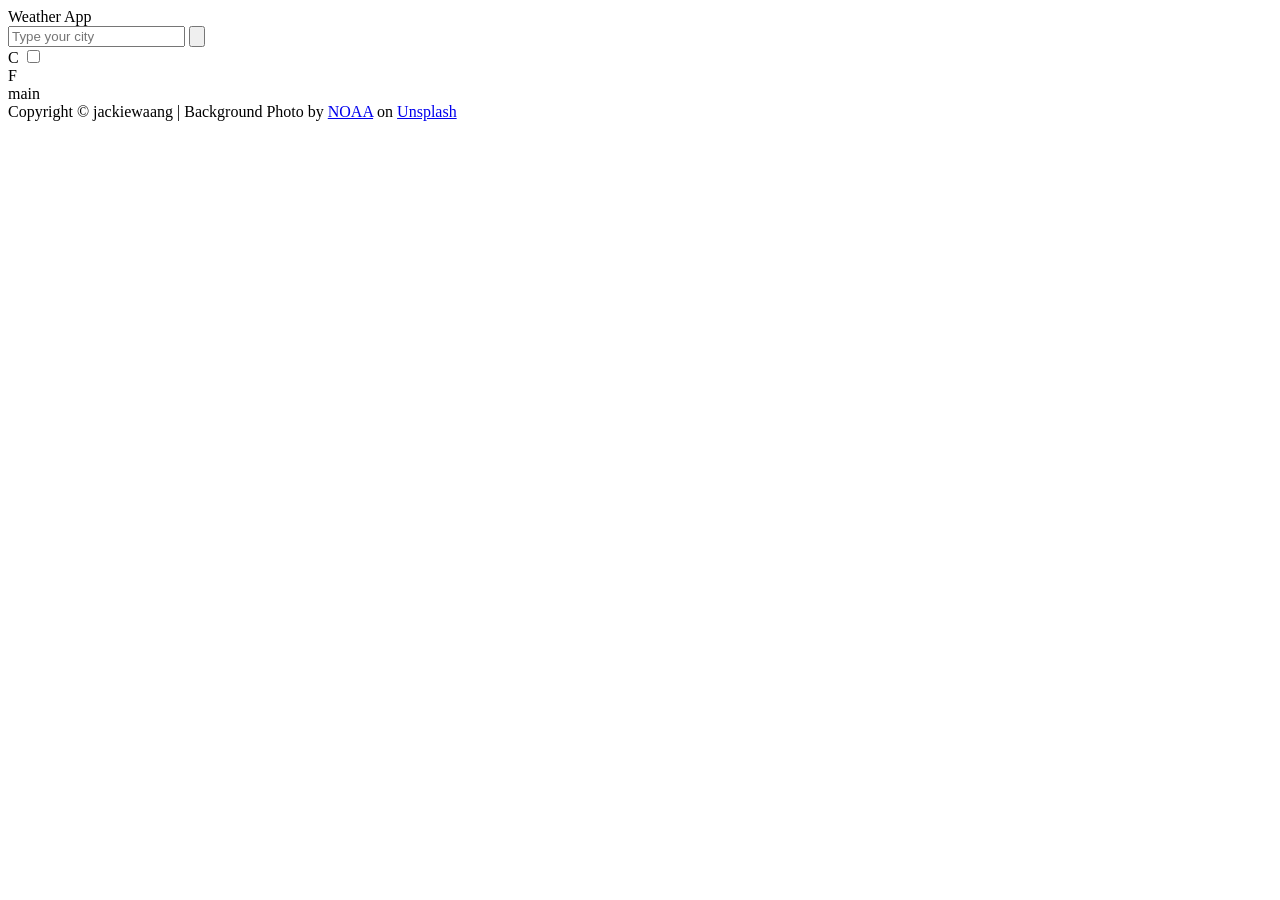
==== src/template.html @ 598dcfac "added UI design" ====
<!DOCTYPE html>
<html lang="en">
<head>
    <meta charset="UTF-8">
    <meta name="viewport" content="width=device-width, initial-scale=1.0">
    <title>Document</title>
</head>
<body class="bg-[url('assets/background.jpg')] bg-cover bg-no-repeat bg-center bg-fixed font-body">
    <div class="grid grid-rows-[auto_1fr_auto] h-screen">
        <nav class="sticky backdrop-blur-sm flex justify-between items-center p-3 shadow-lg gap-40">
            <span class="text-4xl">Weather App</span>
            <div id="search" class="flex items-center mx-4 flex-1">
                <input id="searchBox" class="text-2xl outline-none bg-inherit border-b-2 p-3 w-full" placeholder="Type your city">
                <button type="button" id="searchBtn"><svg xmlns="http://www.w3.org/2000/svg" viewBox="0 0 24 24" fill="currentColor" class="w-6 h-6">
                    <path fill-rule="evenodd" d="M10.5 3.75a6.75 6.75 0 1 0 0 13.5 6.75 6.75 0 0 0 0-13.5ZM2.25 10.5a8.25 8.25 0 1 1 14.59 5.28l4.69 4.69a.75.75 0 1 1-1.06 1.06l-4.69-4.69A8.25 8.25 0 0 1 2.25 10.5Z" clip-rule="evenodd" />
                </svg></button>                  
            </div>
            <div id="degree" class="flex gap-4">
                <span>C</span>
                <label class="inline-flex items-center cursor-pointer">
                    <input type="checkbox" value="" class="sr-only peer">
                    <div class="relative w-11 h-6 bg-gray-200 peer-focus:outline-none peer-focus:ring-4 peer-focus:ring-gray-200 rounded-full peer dark:bg-cyan-400 peer-checked:after:translate-x-full rtl:peer-checked:after:-translate-x-full after:content-[''] after:absolute after:top-[2px] after:start-[2px] after:bg-white after:peer-focus:outline-none after:rounded-full after:h-5 after:w-5 after:transition-all peer-checked:bg-red-400"></div>
                </label>
                <span>F</span>
            </div>
        </nav>
        <main>
            main
        </main>
        <footer class="text-xs text-center backdrop-blur-sm p-3 text-gray-400">
            Copyright © jackiewaang | Background Photo by <a href="https://unsplash.com/@noaa?utm_content=creditCopyText&utm_medium=referral&utm_source=unsplash">NOAA</a> on <a href="https://unsplash.com/photos/three-rocks-near-duck-in-water-99F4mC79j1I?utm_content=creditCopyText&utm_medium=referral&utm_source=unsplash">Unsplash</a>
        </footer>
    </div>
</body>
</html>
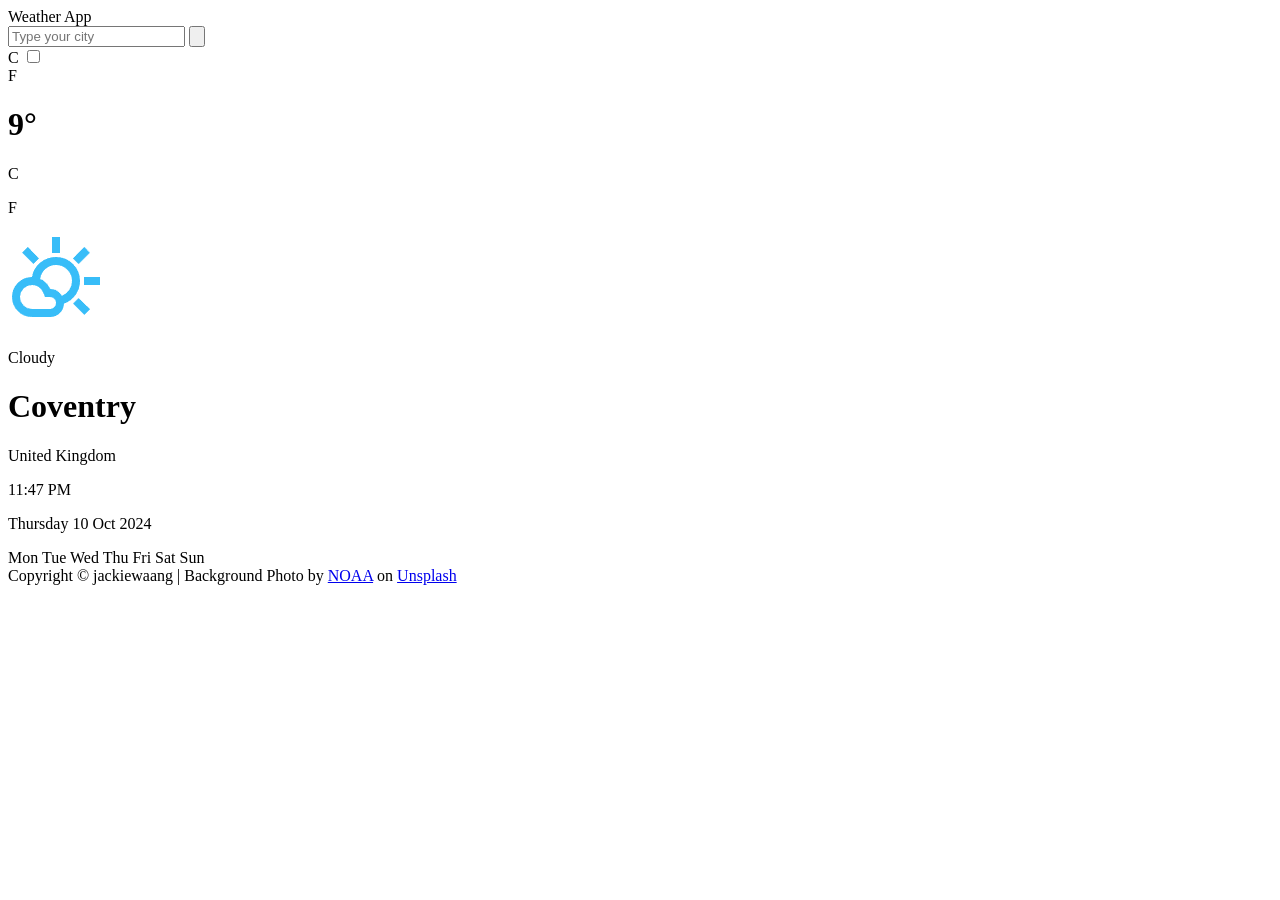
==== commit 6a3f939f: "Added degree and day UI" ====
--- a/src/template.html
+++ b/src/template.html
@@ -7,7 +7,7 @@
 </head>
 <body class="bg-[url('assets/background.jpg')] bg-cover bg-no-repeat bg-center bg-fixed font-body">
     <div class="grid grid-rows-[auto_1fr_auto] h-screen">
-        <nav class="sticky backdrop-blur-sm flex justify-between items-center p-3 shadow-lg gap-40">
+        <nav class="sticky backdrop-blur-sm flex justify-between items-center p-4 shadow-lg gap-40">
             <span class="text-4xl">Weather App</span>
             <div id="search" class="flex items-center mx-4 flex-1">
                 <input id="searchBox" class="text-2xl outline-none bg-inherit border-b-2 p-3 w-full" placeholder="Type your city">
@@ -25,7 +25,38 @@
             </div>
         </nav>
         <main>
-            main
+            <div id="head" class="backdrop-blur-sm backdrop-contrast-50 shadow-lg absolute m-5 px-14 py-8 text-white grid grid-rows-[1fr_auto] grid-cols-2 gap-3">
+                <div id="degrees" class="row-start-1 row-end-2 col-start-1 col-end-2 flex justify-center items-center gap-3">
+                    <h1 class="text-8xl">9°</h1>
+                    <div id="chooseDeg" class="flex flex-col items-center justify-between text-2xl">
+                        <p class="text-white">C</p>
+                        <p class="text-gray-400">F</p>
+                    </div>
+                </div>
+                <div id="icon" class="flex flex-col justify-center items-center">
+                    <img src="assets/partly_cloudy_day_24dp_38BDF8_FILL0_wght400_GRAD0_opsz24.png" class="w-28 h-28 row-start-1 row-end-2 col-start-2">
+                    <p>Cloudy</p>
+                </div>
+                <div id="location" class="row-start-2 col-start-1 col-end-3 flex flex-col items-center gap-3">
+                    <h1 class="text-4xl">Coventry</h1>
+                    <p>United Kingdom</p>
+                </div>
+            </div>
+            <div class="absolute right-0 backdrop-blur-sm backdrop-contrast-50 shadow-lg m-5 px-14 py-8 text-white text-right flex flex-col gap-3">
+                <div class="time">
+                    <p class="text-2xl">11:47 PM</p>
+                    <p>Thursday 10 Oct 2024</p>
+                </div>
+                <div class="day flex gap-3 text-gray-400">
+                    <span>Mon</span>
+                    <span>Tue</span>
+                    <span>Wed</span>
+                    <span class="text-white">Thu</span>
+                    <span>Fri</span>
+                    <span>Sat</span>
+                    <span>Sun</span>
+                </div>
+            </div>
         </main>
         <footer class="text-xs text-center backdrop-blur-sm p-3 text-gray-400">
             Copyright © jackiewaang | Background Photo by <a href="https://unsplash.com/@noaa?utm_content=creditCopyText&utm_medium=referral&utm_source=unsplash">NOAA</a> on <a href="https://unsplash.com/photos/three-rocks-near-duck-in-water-99F4mC79j1I?utm_content=creditCopyText&utm_medium=referral&utm_source=unsplash">Unsplash</a>
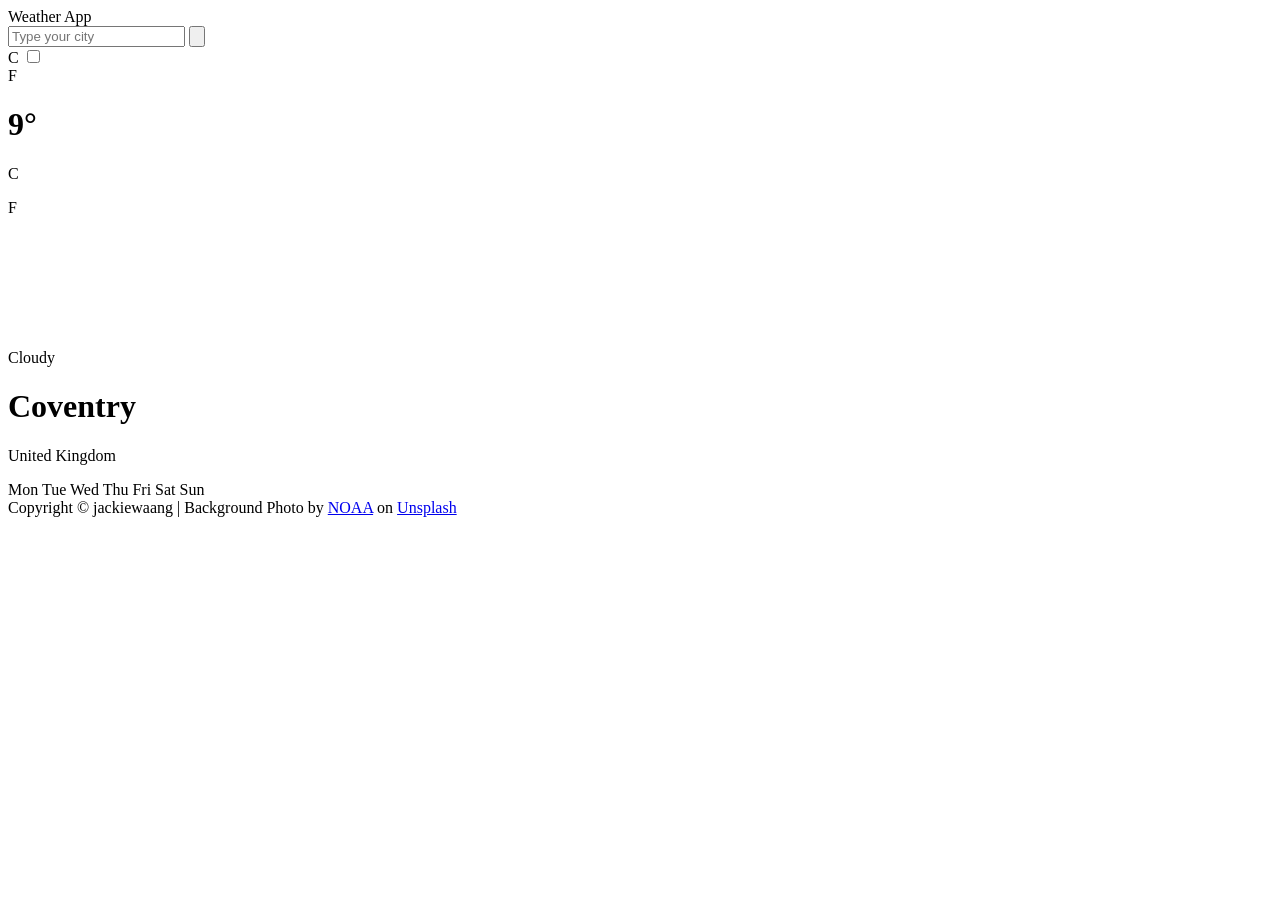
==== commit efed8937: "implemented constant time update" ====
--- a/src/template.html
+++ b/src/template.html
@@ -8,7 +8,7 @@
 <body class="bg-[url('assets/background.jpg')] bg-cover bg-no-repeat bg-center bg-fixed font-body">
     <div class="grid grid-rows-[auto_1fr_auto] h-screen">
         <nav class="sticky backdrop-blur-sm flex justify-between items-center p-4 shadow-lg gap-40">
-            <span class="text-4xl">Weather App</span>
+            <span class="text-4xl text-white">Weather App</span>
             <div id="search" class="flex items-center mx-4 flex-1">
                 <input id="searchBox" class="text-2xl outline-none bg-inherit border-b-2 p-3 w-full" placeholder="Type your city">
                 <button type="button" id="searchBtn"><svg xmlns="http://www.w3.org/2000/svg" viewBox="0 0 24 24" fill="currentColor" class="w-6 h-6">
@@ -34,7 +34,7 @@
                     </div>
                 </div>
                 <div id="icon" class="flex flex-col justify-center items-center">
-                    <img src="assets/partly_cloudy_day_24dp_38BDF8_FILL0_wght400_GRAD0_opsz24.png" class="w-28 h-28 row-start-1 row-end-2 col-start-2">
+                    <img src="assets/cloudy.png" class="w-28 h-28 row-start-1 row-end-2 col-start-2">
                     <p>Cloudy</p>
                 </div>
                 <div id="location" class="row-start-2 col-start-1 col-end-3 flex flex-col items-center gap-3">
@@ -43,18 +43,18 @@
                 </div>
             </div>
             <div class="absolute right-0 backdrop-blur-sm backdrop-contrast-50 shadow-lg m-5 px-14 py-8 text-white text-right flex flex-col gap-3">
-                <div class="time">
-                    <p class="text-2xl">11:47 PM</p>
-                    <p>Thursday 10 Oct 2024</p>
+                <div id="timeContainer" class="flex flex-col gap-3">
+                    <p id="time" class="text-3xl"></p>
+                    <p id="fulltime"></p>
                 </div>
-                <div class="day flex gap-3 text-gray-400">
-                    <span>Mon</span>
-                    <span>Tue</span>
-                    <span>Wed</span>
-                    <span class="text-white">Thu</span>
-                    <span>Fri</span>
-                    <span>Sat</span>
-                    <span>Sun</span>
+                <div id="day" class="flex gap-3 text-gray-400">
+                    <span id="mon">Mon</span>
+                    <span id="tue">Tue</span>
+                    <span id="wed">Wed</span>
+                    <span id="thu" class="text-white">Thu</span>
+                    <span id="fri">Fri</span>
+                    <span id="sat">Sat</span>
+                    <span id="sun">Sun</span>
                 </div>
             </div>
         </main>
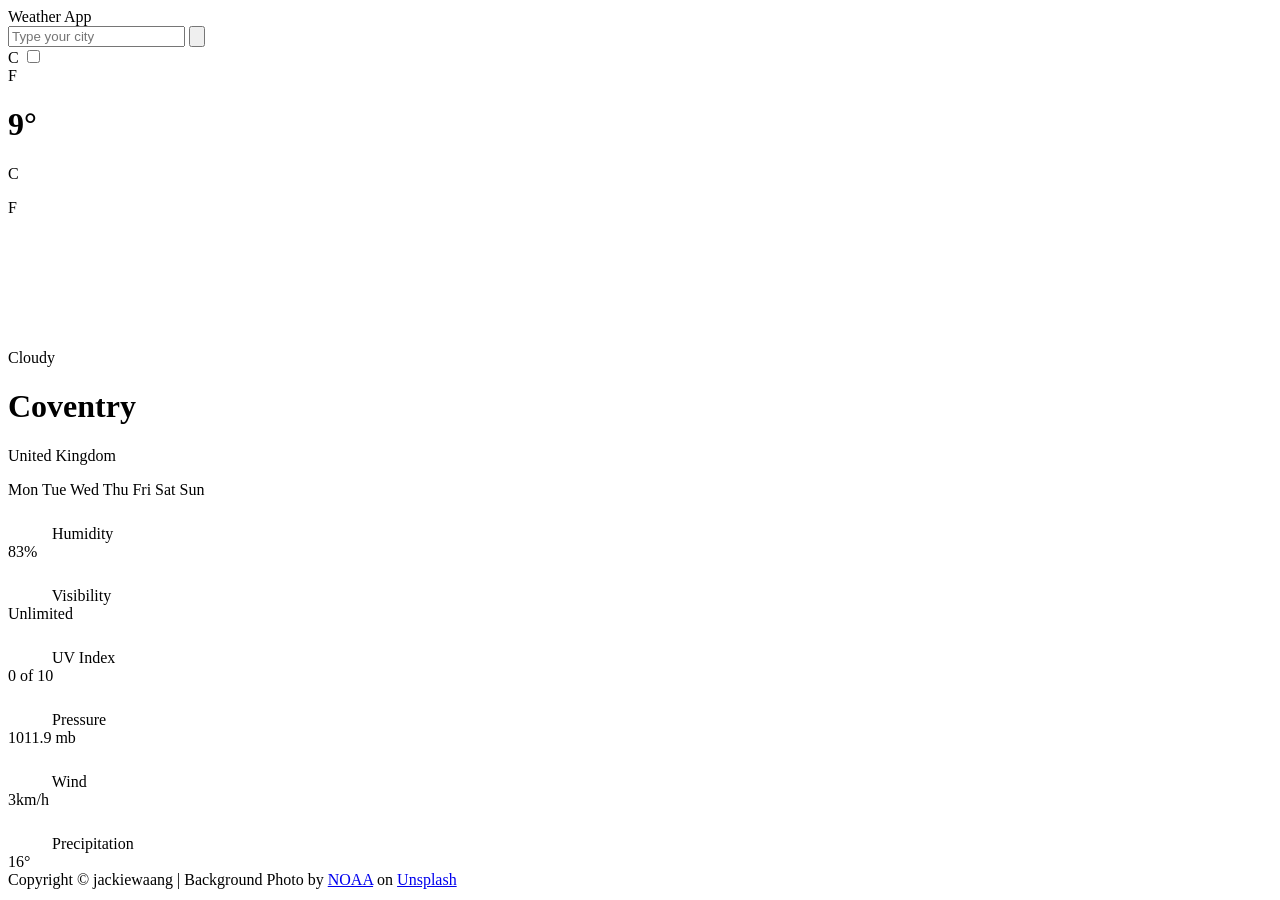
==== commit 5af3069c: "added functionality for celsius to fahreneith conversion" ====
--- a/src/template.html
+++ b/src/template.html
@@ -3,12 +3,12 @@
 <head>
     <meta charset="UTF-8">
     <meta name="viewport" content="width=device-width, initial-scale=1.0">
-    <title>Document</title>
+    <title>Weather App</title>
 </head>
-<body class="bg-[url('assets/background.jpg')] bg-cover bg-no-repeat bg-center bg-fixed font-body">
+<body class="bg-[url('assets/background.jpg')] bg-cover bg-no-repeat bg-center bg-fixed font-body text-white">
     <div class="grid grid-rows-[auto_1fr_auto] h-screen">
         <nav class="sticky backdrop-blur-sm flex justify-between items-center p-4 shadow-lg gap-40">
-            <span class="text-4xl text-white">Weather App</span>
+            <span class="text-4xl ">Weather App</span>
             <div id="search" class="flex items-center mx-4 flex-1">
                 <input id="searchBox" class="text-2xl outline-none bg-inherit border-b-2 p-3 w-full" placeholder="Type your city">
                 <button type="button" id="searchBtn"><svg xmlns="http://www.w3.org/2000/svg" viewBox="0 0 24 24" fill="currentColor" class="w-6 h-6">
@@ -18,7 +18,7 @@
             <div id="degree" class="flex gap-4">
                 <span>C</span>
                 <label class="inline-flex items-center cursor-pointer">
-                    <input type="checkbox" value="" class="sr-only peer">
+                    <input type="checkbox" value="" class="sr-only peer" id="toggleDegree">
                     <div class="relative w-11 h-6 bg-gray-200 peer-focus:outline-none peer-focus:ring-4 peer-focus:ring-gray-200 rounded-full peer dark:bg-cyan-400 peer-checked:after:translate-x-full rtl:peer-checked:after:-translate-x-full after:content-[''] after:absolute after:top-[2px] after:start-[2px] after:bg-white after:peer-focus:outline-none after:rounded-full after:h-5 after:w-5 after:transition-all peer-checked:bg-red-400"></div>
                 </label>
                 <span>F</span>
@@ -27,10 +27,10 @@
         <main>
             <div id="head" class="backdrop-blur-sm backdrop-contrast-50 shadow-lg absolute m-5 px-14 py-8 text-white grid grid-rows-[1fr_auto] grid-cols-2 gap-3">
                 <div id="degrees" class="row-start-1 row-end-2 col-start-1 col-end-2 flex justify-center items-center gap-3">
-                    <h1 class="text-8xl">9°</h1>
+                    <h1 class="text-7xl" id="degreeData">9°</h1>
                     <div id="chooseDeg" class="flex flex-col items-center justify-between text-2xl">
-                        <p class="text-white">C</p>
-                        <p class="text-gray-400">F</p>
+                        <p class="text-white" id="degreeC">C</p>
+                        <p class="text-gray-400" id="degreeF">F</p>
                     </div>
                 </div>
                 <div id="icon" class="flex flex-col justify-center items-center">
@@ -57,6 +57,50 @@
                     <span id="sun">Sun</span>
                 </div>
             </div>
+            <div id="info" class="absolute right-0 bottom-10 backdrop-blur-sm backdrop-contrast-50 shadow-lg m-5 grid grid-rows-3 grid-cols-[1fr_1fr] gap-10 p-10 px-16">
+                <div id="humidityBox" class="flex gap-12 items-center justify-between">
+                    <div id="box1" class="flex items-center gap-4">
+                        <svg xmlns="http://www.w3.org/2000/svg" height="40px" viewBox="0 -960 960 960" width="40px" fill="#FFFFFF"><path d="M580.08-246.67q22.25 0 37.75-15.58 15.5-15.57 15.5-37.83 0-22.25-15.58-37.75-15.57-15.5-37.83-15.5-22.25 0-37.75 15.58-15.5 15.57-15.5 37.83 0 22.25 15.58 37.75 15.57 15.5 37.83 15.5ZM378-251.33 628.67-502 582-548.67 331.33-298 378-251.33Zm2.08-195.34q22.25 0 37.75-15.58 15.5-15.57 15.5-37.83 0-22.25-15.58-37.75-15.57-15.5-37.83-15.5-22.25 0-37.75 15.58-15.5 15.57-15.5 37.83 0 22.25 15.58 37.75 15.57 15.5 37.83 15.5ZM480-80q-137 0-228.5-94T160-408q0-100 79.5-217.5T480-880q161 137 240.5 254.5T800-408q0 140-91.5 234T480-80Zm0-66.67q109.33 0 181.33-74.5 72-74.5 72-187.04 0-76.79-64.5-174.46-64.5-97.66-188.83-208.66-124.33 111-188.83 208.66-64.5 97.67-64.5 174.46 0 112.54 72 187.04 72 74.5 181.33 74.5ZM480-480Z"/></svg>
+                        <span>Humidity</span>
+                    </div>
+                    <span id="humidity">83%</span>
+                </div>
+                <div id="visibilityBox" class="flex gap-12 items-center justify-between">
+                    <div id="box2" class="flex items-center gap-4">
+                        <svg xmlns="http://www.w3.org/2000/svg" height="40px" viewBox="0 -960 960 960" width="40px" fill="#FFFFFF"><path d="M480.08-326.67q72.25 0 122.75-50.58 50.5-50.57 50.5-122.83 0-72.25-50.58-122.75-50.57-50.5-122.83-50.5-72.25 0-122.75 50.58-50.5 50.57-50.5 122.83 0 72.25 50.58 122.75 50.57 50.5 122.83 50.5Zm-.24-62.66q-46.17 0-78.34-32.33-32.17-32.32-32.17-78.5 0-46.17 32.33-78.34 32.32-32.17 78.5-32.17 46.17 0 78.34 32.33 32.17 32.32 32.17 78.5 0 46.17-32.33 78.34-32.32 32.17-78.5 32.17ZM480-200q-146 0-264.67-82.5Q96.67-365 40-500q56.67-135 175.33-217.5Q334-800 480-800t264.67 82.5Q863.33-635 920-500q-56.67 135-175.33 217.5Q626-200 480-200Zm0-300Zm-.11 233.33q118.44 0 217.61-63.5 99.17-63.5 151.17-169.83-52-106.33-151.06-169.83-99.05-63.5-217.5-63.5-118.44 0-217.61 63.5-99.17 63.5-151.83 169.83 52.66 106.33 151.72 169.83 99.05 63.5 217.5 63.5Z"/></svg>
+                        <span>Visibility</span>
+                    </div>
+                    <span id="visibility">Unlimited</span>
+                </div>
+                <div id="uvindexBox" class="flex gap-12 items-center justify-between">
+                    <div id="box3" class="flex items-center gap-4">
+                        <svg xmlns="http://www.w3.org/2000/svg" height="40px" viewBox="0 -960 960 960" width="40px" fill="#FFFFFF"><path d="m80-80 80-400h640l80 400H80Zm40-733.33V-880h120v66.67H120Zm42 666.66h284.67v-100H182l-20 100Zm75.67-449L190-642.33l85-85 47.67 46.66-85 85Zm-42.34 282.34h251.34v-100H215.33l-20 100Zm284.67-380q-77 0-130.5-54.5T293.33-880H360q2 50 36.33 85 34.34 35 83.67 35t83.67-35Q598-830 600-880h66.67Q664-802.33 610.5-747.83q-53.5 54.5-130.5 54.5ZM480-880Zm-33.33 360v-120h66.66v120h-66.66Zm66.66 373.33H798l-20-100H513.33v100Zm0-166.66h251.34l-20-100H513.33v100Zm209-283-84.66-85L684.33-728 770-644l-47.67 47.67Zm-2.33-217V-880h120v66.67H720Z"/></svg>
+                        <span>UV Index</span>
+                    </div>
+                    <span id="uvindex">0 of 10</span>
+                </div>
+                <div id="pressureBox" class="flex gap-12 items-center justify-between">
+                    <div id="box4" class="flex items-center gap-4">
+                        <svg xmlns="http://www.w3.org/2000/svg" height="40px" viewBox="0 -960 960 960" width="40px" fill="#FFFFFF"><path d="M480-80q-83.33 0-156.33-31.17-73-31.16-127.17-85.33t-85.33-127.17Q80-396.67 80-480q0-83.49 31.17-156.41 31.16-72.92 85.33-127.09t127.17-85.33Q396.67-880 480-880q83.49 0 156.41 31.17 72.92 31.16 127.09 85.33t85.33 127.09Q880-563.49 880-480q0 83.33-31.17 156.33-31.16 73-85.33 127.17t-127.09 85.33Q563.49-80 480-80Zm.14-224.67q61.19 0 119.19 17.17t109.34 50.83q50-48 77.33-110.78 27.33-62.79 27.33-132.55 0-139.58-96.87-236.46-96.88-96.87-236.46-96.87t-236.46 96.87Q146.67-619.58 146.67-480q0 69.74 27.16 133.03Q201-283.67 252-236.67q50.67-33.66 108.8-50.83 58.14-17.17 119.34-17.17ZM480-238q-43.67 0-86.33 11.67Q351-214.67 311.33-192q39.67 22 82.34 33.67 42.66 11.66 86.33 11.66t86.33-11.66Q609-170 648.67-192q-39.67-22.67-82.34-34.33Q523.67-238 480-238ZM271.45-532q14.22 0 23.72-9.62 9.5-9.61 9.5-23.83 0-14.22-9.62-23.72-9.62-9.5-23.83-9.5-14.22 0-23.72 9.62-9.5 9.62-9.5 23.83 0 14.22 9.62 23.72 9.61 9.5 23.83 9.5Zm127.33-124q14.22 0 23.72-9.62 9.5-9.61 9.5-23.83 0-14.22-9.62-23.72-9.61-9.5-23.83-9.5-14.22 0-23.72 9.62-9.5 9.62-9.5 23.83 0 14.22 9.62 23.72 9.62 9.5 23.83 9.5Zm290.67 124q14.22 0 23.72-9.62 9.5-9.61 9.5-23.83 0-14.22-9.62-23.72-9.62-9.5-23.83-9.5-14.22 0-23.72 9.62-9.5 9.62-9.5 23.83 0 14.22 9.62 23.72 9.61 9.5 23.83 9.5Zm-209.5 127.33q31.05 0 53.22-22.13 22.16-22.13 22.16-53.2 0-14.37-5.33-28.18Q544.67-522 534.67-532l62.66-149.33Q603-694 598.5-706.5q-4.5-12.5-17.4-18.17-12.1-5.66-25.37-.21-13.26 5.45-18.4 18.88l-64 150.67q-29.33 3-49 24.5-19.66 21.5-19.66 50.83 0 31.07 22.11 53.2 22.11 22.13 53.17 22.13Zm.72 100ZM480-525.33ZM480-238Z"/></svg>
+                        <span>Pressure</span>
+                    </div>
+                    <span id="pressure">1011.9 mb</span>
+                </div>
+                <div id="windBox" class="flex gap-12 items-center justify-between">
+                    <div id="box5" class="flex items-center gap-4">
+                        <svg xmlns="http://www.w3.org/2000/svg" height="40px" viewBox="0 -960 960 960" width="40px" fill="#FFFFFF"><path d="M463.33-160q-52.66 0-85.33-30.33-32.67-30.34-32.67-85h72q0 23 11.5 35.83 11.5 12.83 34.5 12.83 23.67 0 35.17-11.83t11.5-36.83q0-25-11.5-37.84Q487-326 463.33-326H80v-66.67h383.33q52.67 0 83 30.34 30.34 30.33 30.34 87 0 54.66-30.34 85Q516-160 463.33-160ZM80-565.33V-632h545.33q33.34 0 50.34-17.33 17-17.34 17-53.34t-17-53.33q-17-17.33-50.34-17.33-34 0-51 19.33t-17 48.67h-66.66q0-58.34 36.83-96.5Q564.33-840 625.33-840q60.34 0 97.17 37.17 36.83 37.16 36.83 100.16T722.5-602.5q-36.83 37.17-97.17 37.17H80Zm668 326.66v-66.66q32 0 48.67-18.67 16.66-18.67 16.66-52 0-34-18-51t-50-17H80v-66.67h665.33q61 0 97.84 36.84Q880-437 880-376q0 62.33-35.5 99.83t-96.5 37.5Z"/></svg>
+                        <span>Wind</span>
+                    </div>
+                    <span id="wind">3km/h</span>
+                </div>
+                <div id="precipitationBox" class="flex gap-12 items-center justify-between">
+                    <div id="box6" class="flex items-center gap-4">
+                        <svg xmlns="http://www.w3.org/2000/svg" height="40px" viewBox="0 -960 960 960" width="40px" fill="#FFFFFF"><path d="M483-205.33q14.67-.34 23.17-6.84 8.5-6.5 8.5-17.83 0-12-8.67-18.83-8.67-6.84-24.67-6.5-41.66 1-86-25.17Q351-306.67 339-373.67q-2-9.66-9.5-15.66t-16.5-6q-12 0-19 9.16-7 9.17-4.67 19.84Q305-280 363.33-242q58.34 38 119.67 36.67ZM480-80q-137 0-228.5-94T160-408q0-100 79.5-217.5T480-880q161 137 240.5 254.5T800-408q0 140-91.5 234T480-80Zm0-66.67q109.33 0 181.33-74.5 72-74.5 72-186.83 0-77-64.5-174.67-64.5-97.66-188.83-208.66-124.33 111-188.83 208.66Q226.67-485 226.67-408q0 112.33 72 186.83 72 74.5 181.33 74.5ZM480-480Z"/></svg>
+                        <span>Precipitation</span>
+                    </div>
+                    <span id="precipitation">16°</span>
+                </div>
+            </div>
         </main>
         <footer class="text-xs text-center backdrop-blur-sm p-3 text-gray-400">
             Copyright © jackiewaang | Background Photo by <a href="https://unsplash.com/@noaa?utm_content=creditCopyText&utm_medium=referral&utm_source=unsplash">NOAA</a> on <a href="https://unsplash.com/photos/three-rocks-near-duck-in-water-99F4mC79j1I?utm_content=creditCopyText&utm_medium=referral&utm_source=unsplash">Unsplash</a>
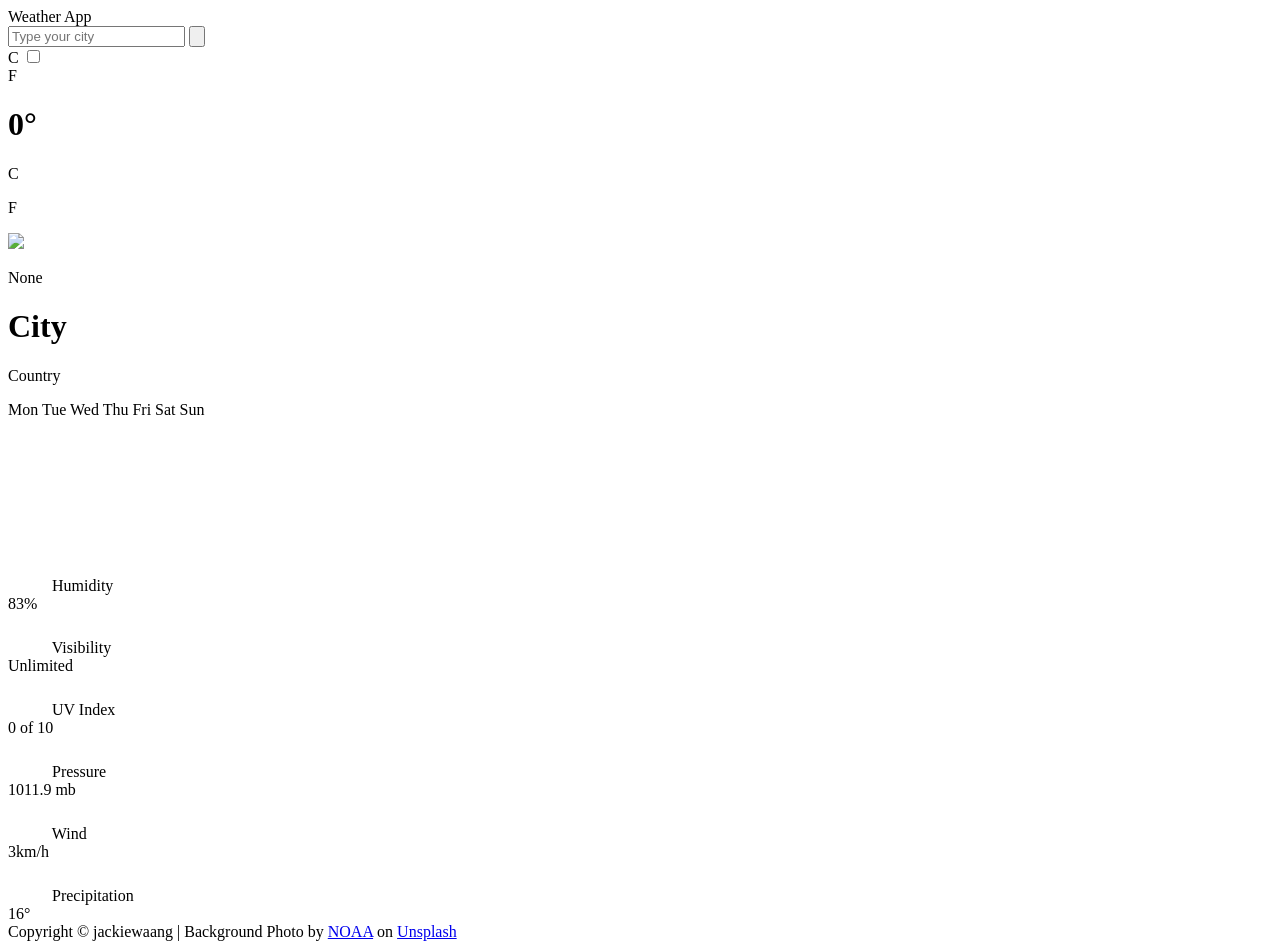
==== commit 159d8dba: "Implemented Visual Crossing API functionality to display forecast and weather" ====
--- a/src/template.html
+++ b/src/template.html
@@ -25,21 +25,21 @@
             </div>
         </nav>
         <main>
-            <div id="head" class="backdrop-blur-sm backdrop-contrast-50 shadow-lg absolute m-5 px-14 py-8 text-white grid grid-rows-[1fr_auto] grid-cols-2 gap-3">
+            <div id="head" class="hidden backdrop-blur-sm backdrop-contrast-50 shadow-lg absolute m-5 px-14 py-8 text-white grid grid-rows-[1fr_auto] grid-cols-2 gap-3">
                 <div id="degrees" class="row-start-1 row-end-2 col-start-1 col-end-2 flex justify-center items-center gap-3">
-                    <h1 class="text-7xl" id="degreeData">9°</h1>
+                    <h1 class="text-7xl" id="degreeData">0°</h1>
                     <div id="chooseDeg" class="flex flex-col items-center justify-between text-2xl">
                         <p class="text-white" id="degreeC">C</p>
                         <p class="text-gray-400" id="degreeF">F</p>
                     </div>
                 </div>
-                <div id="icon" class="flex flex-col justify-center items-center">
-                    <img src="assets/cloudy.png" class="w-28 h-28 row-start-1 row-end-2 col-start-2">
-                    <p>Cloudy</p>
+                <div class="flex flex-col justify-center items-center">
+                    <img id="icon" src="#" class="w-28 h-28 row-start-1 row-end-2 col-start-2">
+                    <p id="weatherType">None</p>
                 </div>
                 <div id="location" class="row-start-2 col-start-1 col-end-3 flex flex-col items-center gap-3">
-                    <h1 class="text-4xl">Coventry</h1>
-                    <p>United Kingdom</p>
+                    <h1 id="city" class="text-4xl">City</h1>
+                    <p id="country">Country</p>
                 </div>
             </div>
             <div class="absolute right-0 backdrop-blur-sm backdrop-contrast-50 shadow-lg m-5 px-14 py-8 text-white text-right flex flex-col gap-3">
@@ -57,7 +57,10 @@
                     <span id="sun">Sun</span>
                 </div>
             </div>
-            <div id="info" class="absolute right-0 bottom-10 backdrop-blur-sm backdrop-contrast-50 shadow-lg m-5 grid grid-rows-3 grid-cols-[1fr_1fr] gap-10 p-10 px-16">
+            <div id="spinner" class="hidden absolute left-1/2 top-1/2 transform -translate-x-1/2 -translate-y-1/2">
+                <img src="assets/loading.png" class="animate-spin">
+            </div>
+            <div id="info" class="hidden absolute right-0 bottom-10 backdrop-blur-sm backdrop-contrast-50 shadow-lg m-5 grid grid-rows-3 grid-cols-[1fr_1fr] gap-10 p-10 px-16">
                 <div id="humidityBox" class="flex gap-12 items-center justify-between">
                     <div id="box1" class="flex items-center gap-4">
                         <svg xmlns="http://www.w3.org/2000/svg" height="40px" viewBox="0 -960 960 960" width="40px" fill="#FFFFFF"><path d="M580.08-246.67q22.25 0 37.75-15.58 15.5-15.57 15.5-37.83 0-22.25-15.58-37.75-15.57-15.5-37.83-15.5-22.25 0-37.75 15.58-15.5 15.57-15.5 37.83 0 22.25 15.58 37.75 15.57 15.5 37.83 15.5ZM378-251.33 628.67-502 582-548.67 331.33-298 378-251.33Zm2.08-195.34q22.25 0 37.75-15.58 15.5-15.57 15.5-37.83 0-22.25-15.58-37.75-15.57-15.5-37.83-15.5-22.25 0-37.75 15.58-15.5 15.57-15.5 37.83 0 22.25 15.58 37.75 15.57 15.5 37.83 15.5ZM480-80q-137 0-228.5-94T160-408q0-100 79.5-217.5T480-880q161 137 240.5 254.5T800-408q0 140-91.5 234T480-80Zm0-66.67q109.33 0 181.33-74.5 72-74.5 72-187.04 0-76.79-64.5-174.46-64.5-97.66-188.83-208.66-124.33 111-188.83 208.66-64.5 97.67-64.5 174.46 0 112.54 72 187.04 72 74.5 181.33 74.5ZM480-480Z"/></svg>
